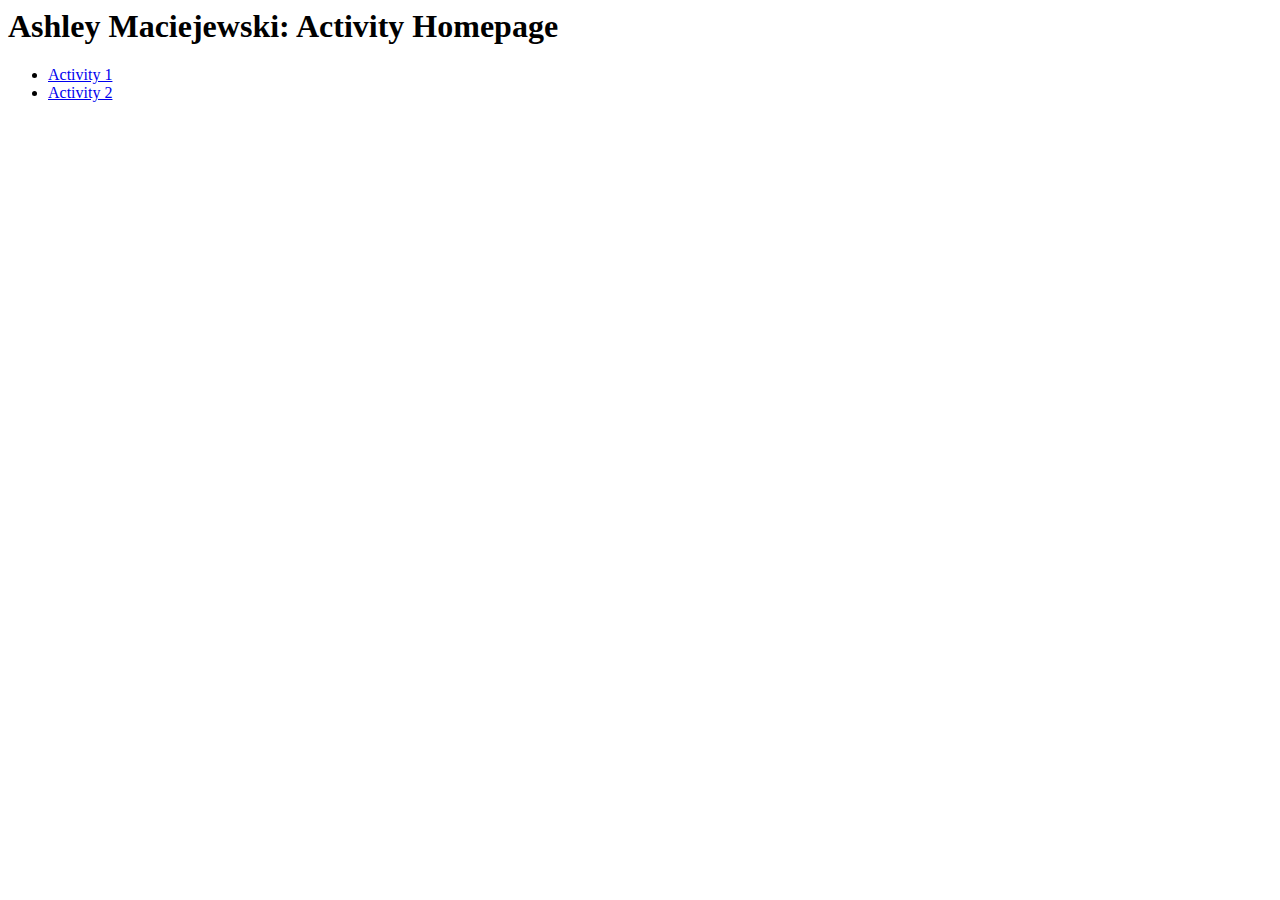
==== index.html @ 054c9e6b "Activity 2 and index.html" ====
<html lang="en">
   <head>
      <title>Ashley Maciejewski: ITDEV 160 Course Activities</title>
   </head>
    <body>
      <h1>Ashley Maciejewski: Activity Homepage</h1>
          <ul>
            <li><a href="activity-1/index.html" target="_blank">Activity 1</a></li>
            <li><a href="activity-2/index.html" target="_blank">Activity 2</a></li>
          </ul>
    </body>
</html>
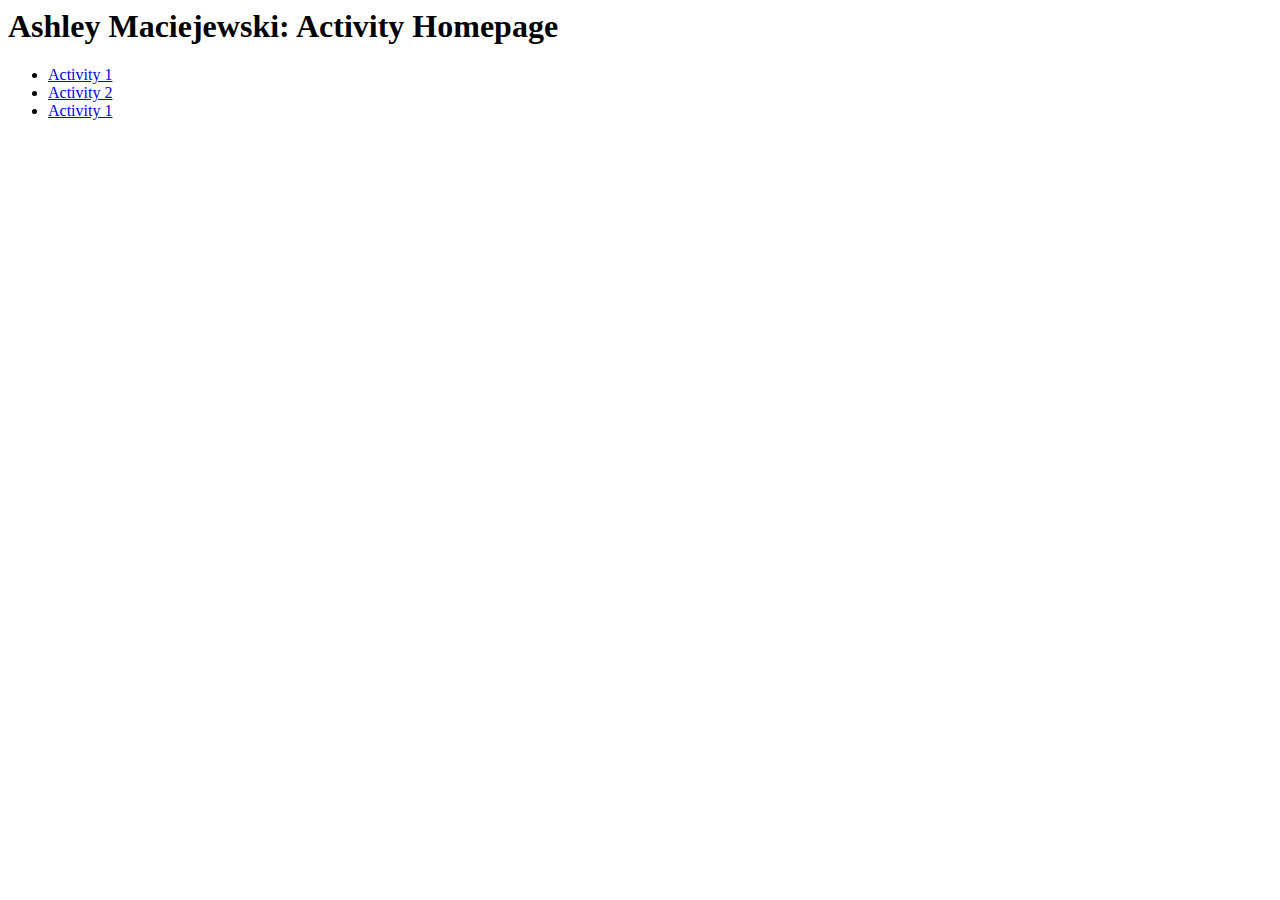
==== commit 99b5abe8: "activity-3" ====
--- a/index.html
+++ b/index.html
@@ -7,6 +7,7 @@
           <ul>
             <li><a href="activity-1/index.html" target="_blank">Activity 1</a></li>
             <li><a href="activity-2/index.html" target="_blank">Activity 2</a></li>
+            <li><a href="activity-3/index.html" target="_blank">Activity 1</a></li>
           </ul>
     </body>
 </html>
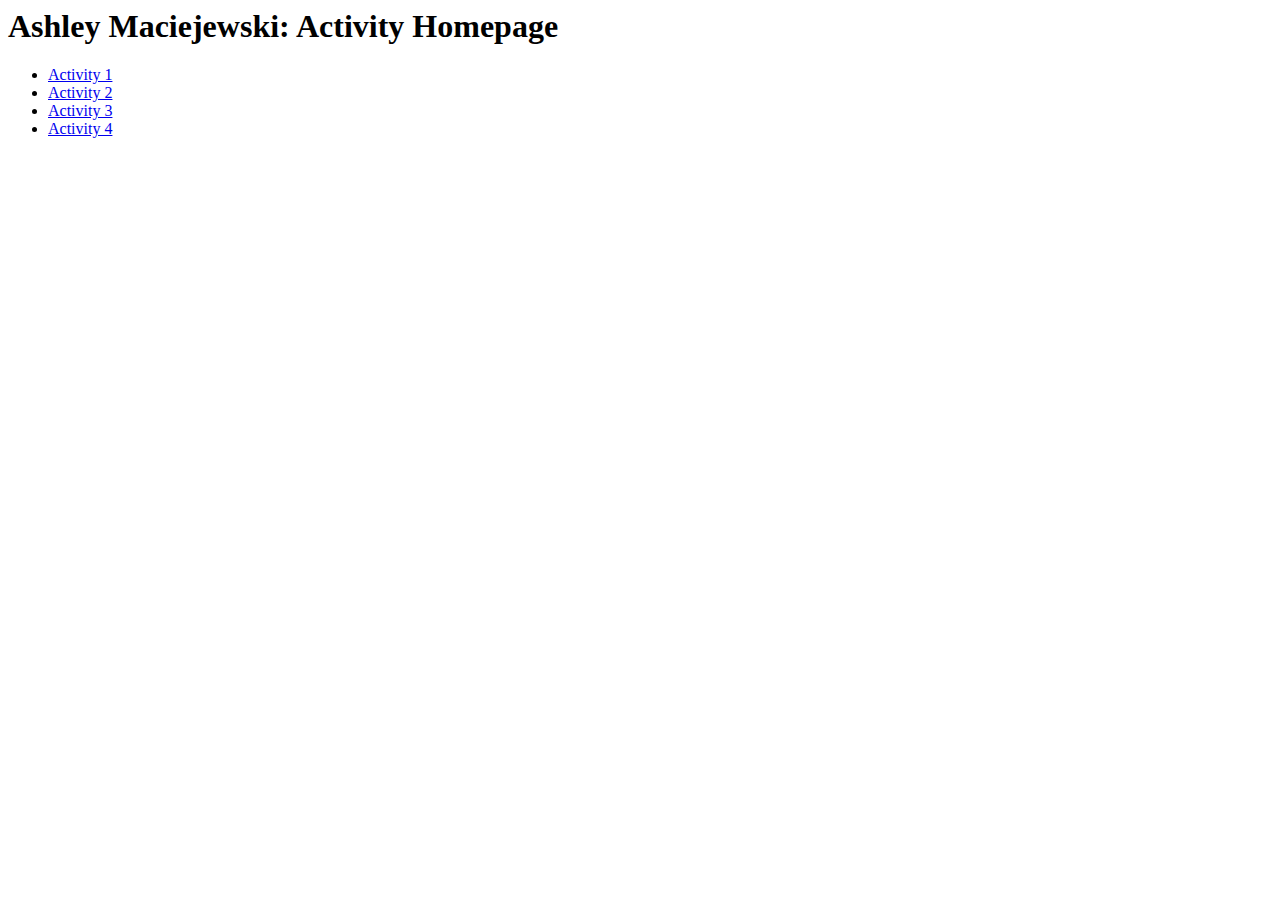
==== commit 1adb501f: "Activity 4" ====
--- a/index.html
+++ b/index.html
@@ -7,7 +7,8 @@
           <ul>
             <li><a href="activity-1/index.html" target="_blank">Activity 1</a></li>
             <li><a href="activity-2/index.html" target="_blank">Activity 2</a></li>
-            <li><a href="activity-3/index.html" target="_blank">Activity 1</a></li>
+            <li><a href="activity-3/index.html" target="_blank">Activity 3</a></li>
+            <li><a href="activity-4/index.html" target="_blank">Activity 4</a></li>
           </ul>
     </body>
 </html>
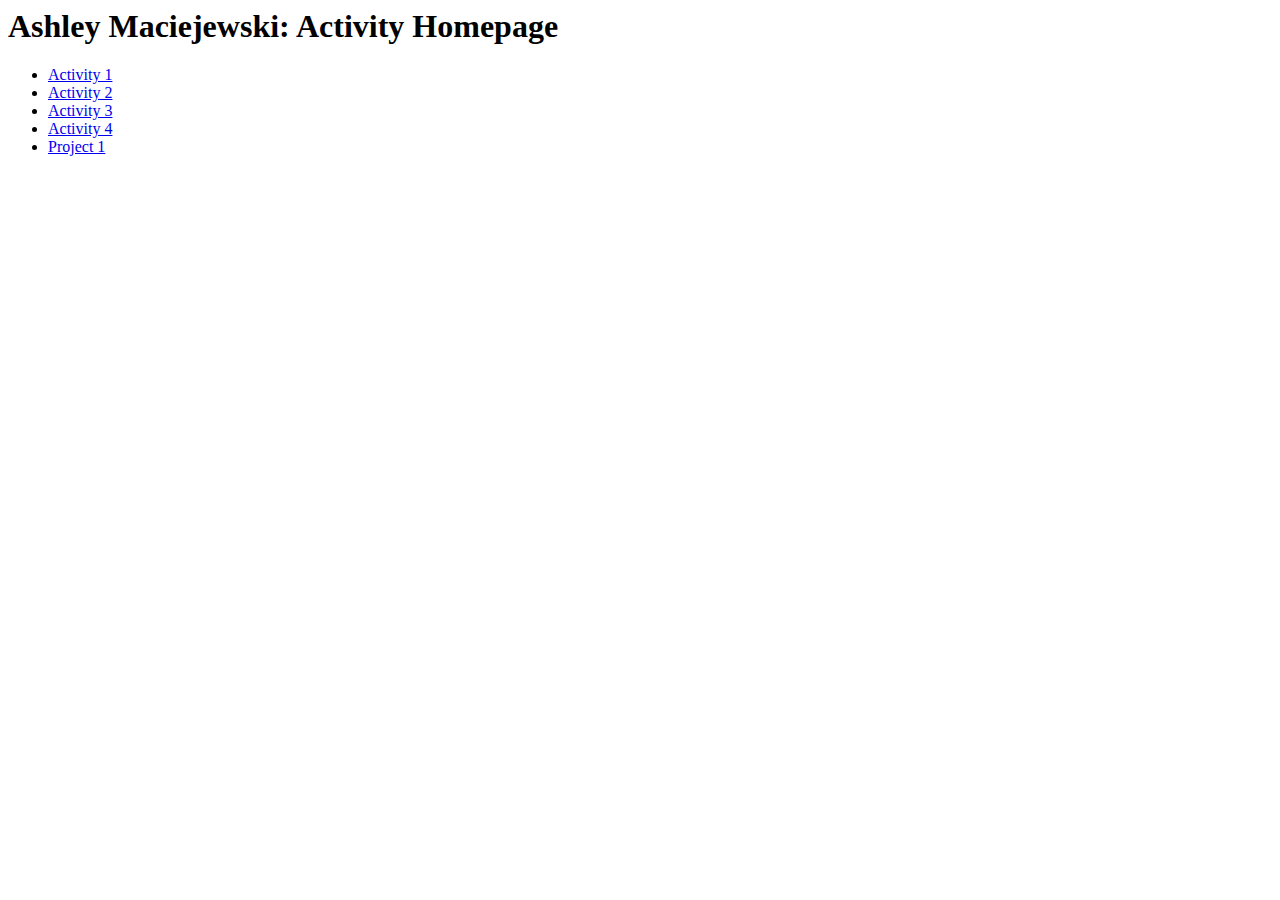
==== commit bd80521c: "Project-1" ====
--- a/index.html
+++ b/index.html
@@ -9,6 +9,7 @@
             <li><a href="activity-2/index.html" target="_blank">Activity 2</a></li>
             <li><a href="activity-3/index.html" target="_blank">Activity 3</a></li>
             <li><a href="activity-4/index.html" target="_blank">Activity 4</a></li>
+            <li><a href="project-1/index.html" target="_blank">Project 1</a></li>
           </ul>
     </body>
 </html>
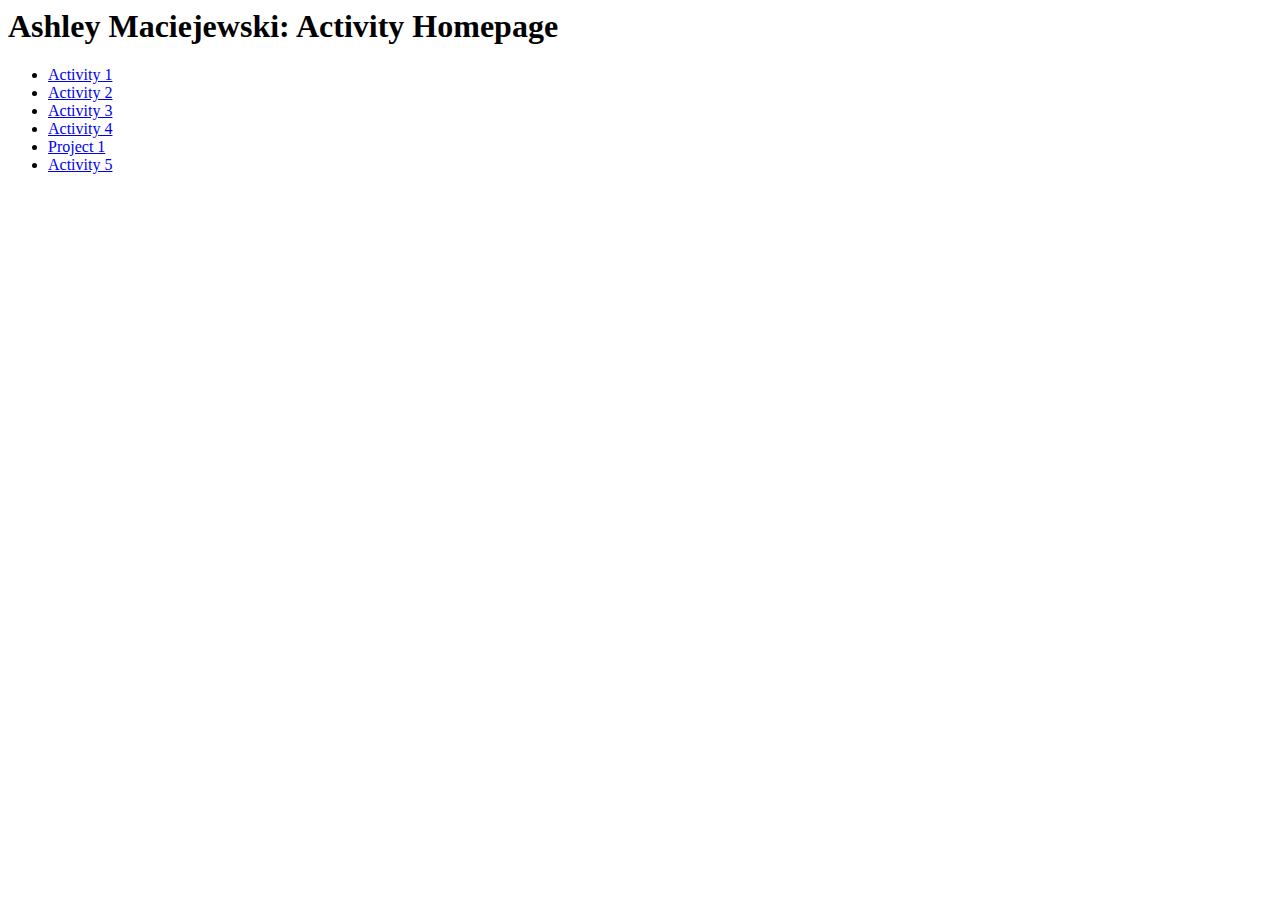
==== commit 57d5c50d: "Completed activity 5" ====
--- a/index.html
+++ b/index.html
@@ -10,6 +10,7 @@
             <li><a href="activity-3/index.html" target="_blank">Activity 3</a></li>
             <li><a href="activity-4/index.html" target="_blank">Activity 4</a></li>
             <li><a href="project-1/index.html" target="_blank">Project 1</a></li>
+            <li><a href="activity-5/index.html" target="_blank">Activity 5</a></li>
           </ul>
     </body>
 </html>
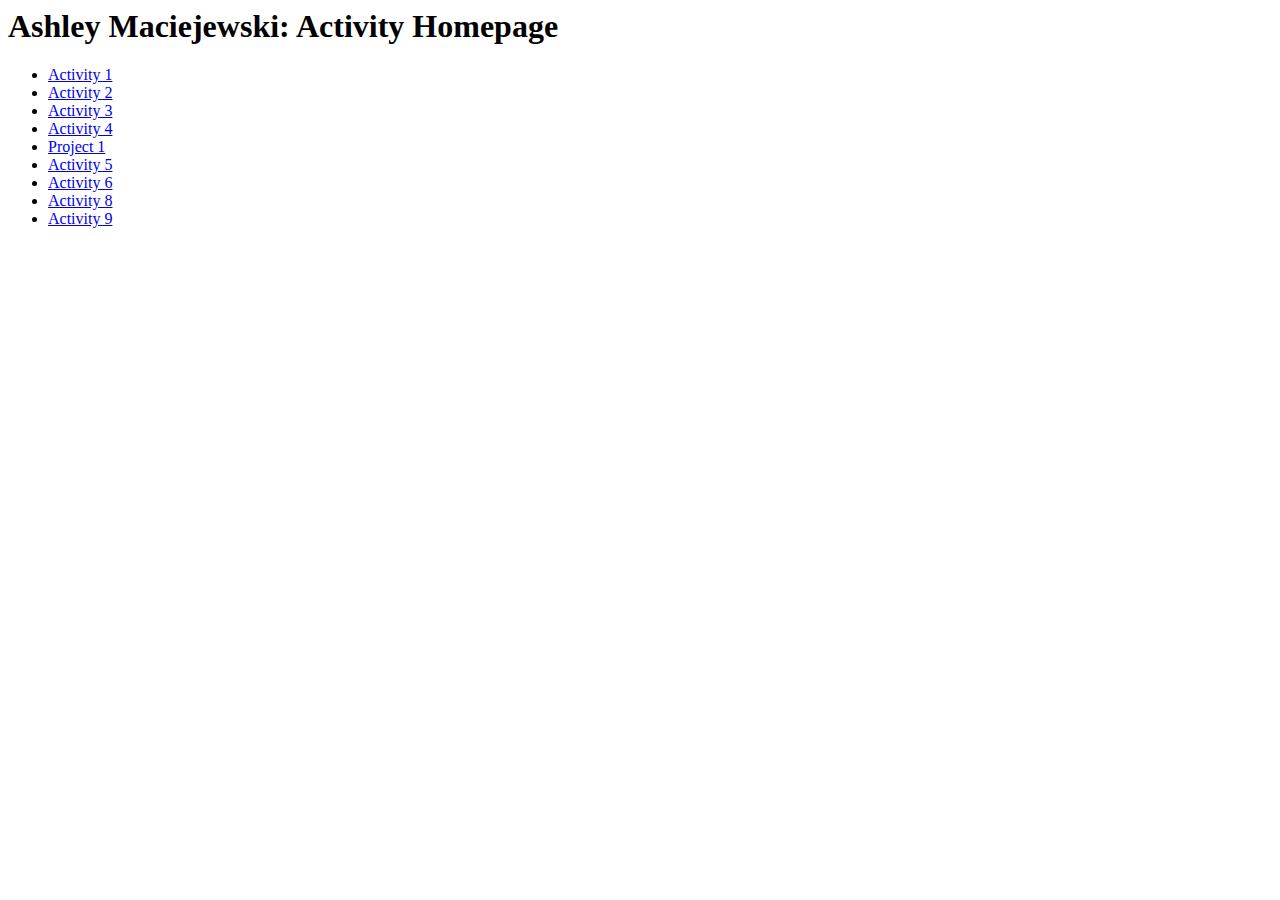
==== commit f5ddba64: "Added activity 9" ====
--- a/index.html
+++ b/index.html
@@ -11,6 +11,9 @@
             <li><a href="activity-4/index.html" target="_blank">Activity 4</a></li>
             <li><a href="project-1/index.html" target="_blank">Project 1</a></li>
             <li><a href="activity-5/index.html" target="_blank">Activity 5</a></li>
+            <li><a href="activity-5/index.html" target="_blank">Activity 6</a></li>
+            <li><a href="activity-8/index.html" target="_blank">Activity 8</a></li>
+            <li><a href="activity-9/index.html" target="_blank">Activity 9</a></li>
           </ul>
     </body>
 </html>
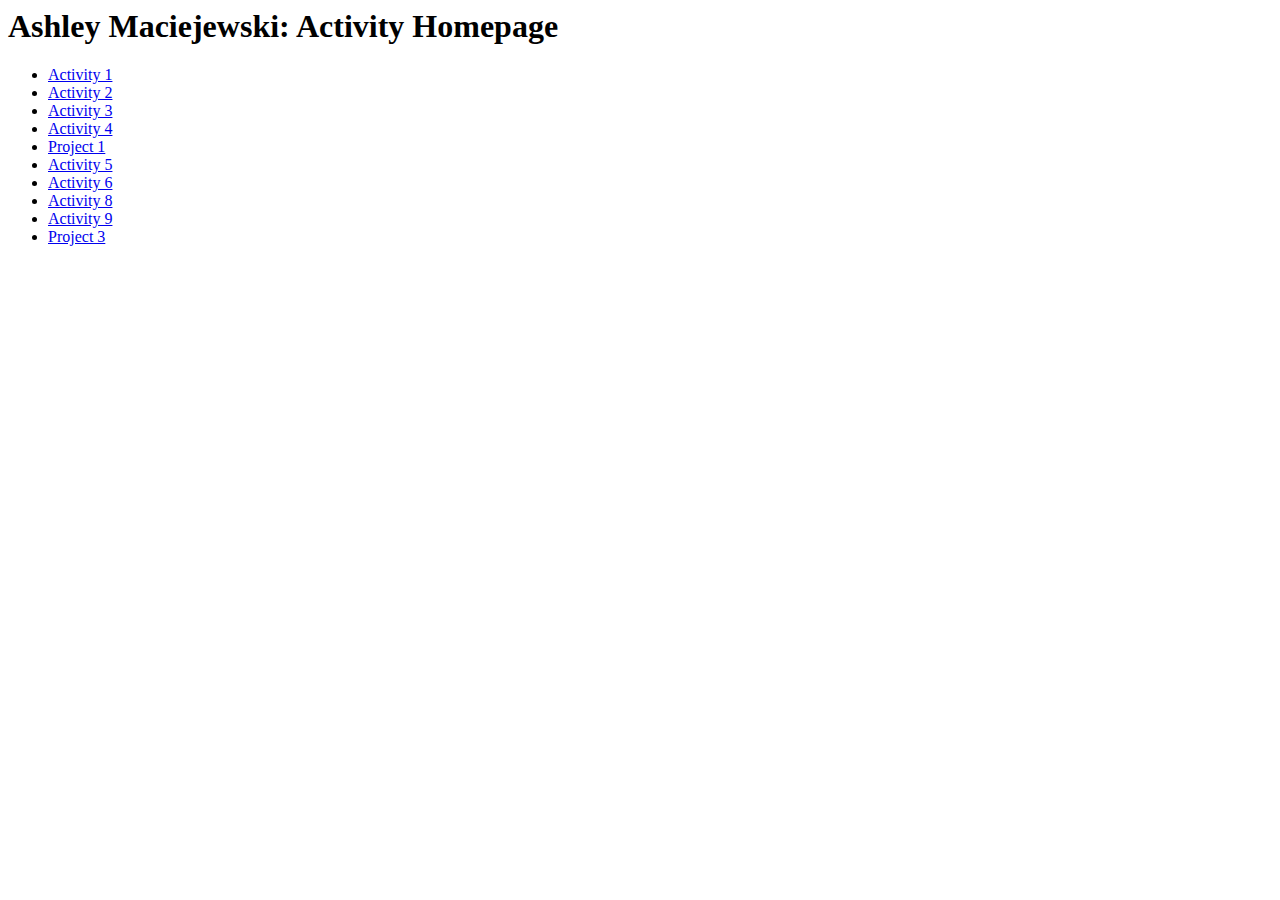
==== commit 067a4242: "Project 3 Added" ====
--- a/index.html
+++ b/index.html
@@ -14,6 +14,7 @@
             <li><a href="activity-5/index.html" target="_blank">Activity 6</a></li>
             <li><a href="activity-8/index.html" target="_blank">Activity 8</a></li>
             <li><a href="activity-9/index.html" target="_blank">Activity 9</a></li>
+            <li><a href="project-3/index.html" target="_blank">Project 3</a></li>
           </ul>
     </body>
 </html>
